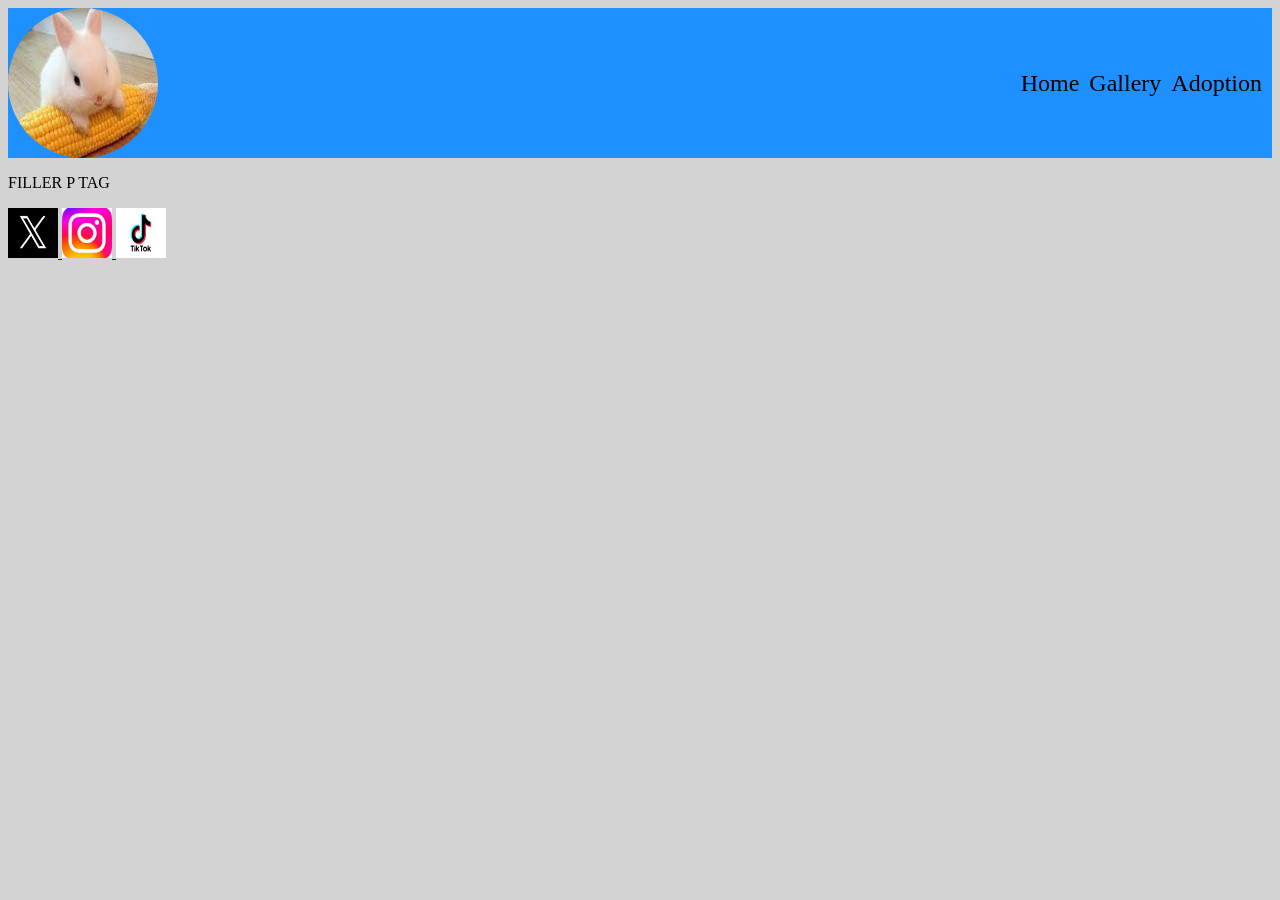
==== adoption.html @ 362bda86 "create boilerplate htmls" ====
<html>
  <head>
    <title>Flooder Farms Homepage</title>
    <link rel="stylesheet" href="./style.css" />
  </head>
  <body>
    <header>
      <img src="./images/bunnyWithCorn.jpeg" alt="bunny laying on piece of corn" />
      <nav>
        <a>Home</a>
        <a>Gallery</a>
        <a>Adoption</a>
      </nav>
    </header>

    <main>
      <p>FILLER P TAG</p>
    </main>

    <footer>
      <a href="https://www.x.com" target="_blank">
        <img 
          src="[data-uri]" 
          alt="x logo" 
        />
      </a>
      
      <a href="https://www.instagram.com" target="_blank">
        <img 
          src="[data-uri]" 
          alt="instagram logo" 
        />
      </a>

      <a href="https://www.tiktok.com" target="_blank">
        <img 
          src="[data-uri]" 
          alt="tiktok logo" 
        />
      </a>
    </footer>
  </body>
</html>
---- style.css ----
body {
  background-color: lightgray;
}

header {
  display: flex;
  justify-content: space-between;
  background-color: dodgerblue;
}

header > img {
  width: 150px;
  height: 150px;
  border-radius: 50%;
}

a > img {
  width: 50px;
  height: 50px;
}

nav > a {
  font-size: x-large;
}

nav {
  margin-right: 10px;
  display: flex;
  gap: 10px;
  align-items: center;
}
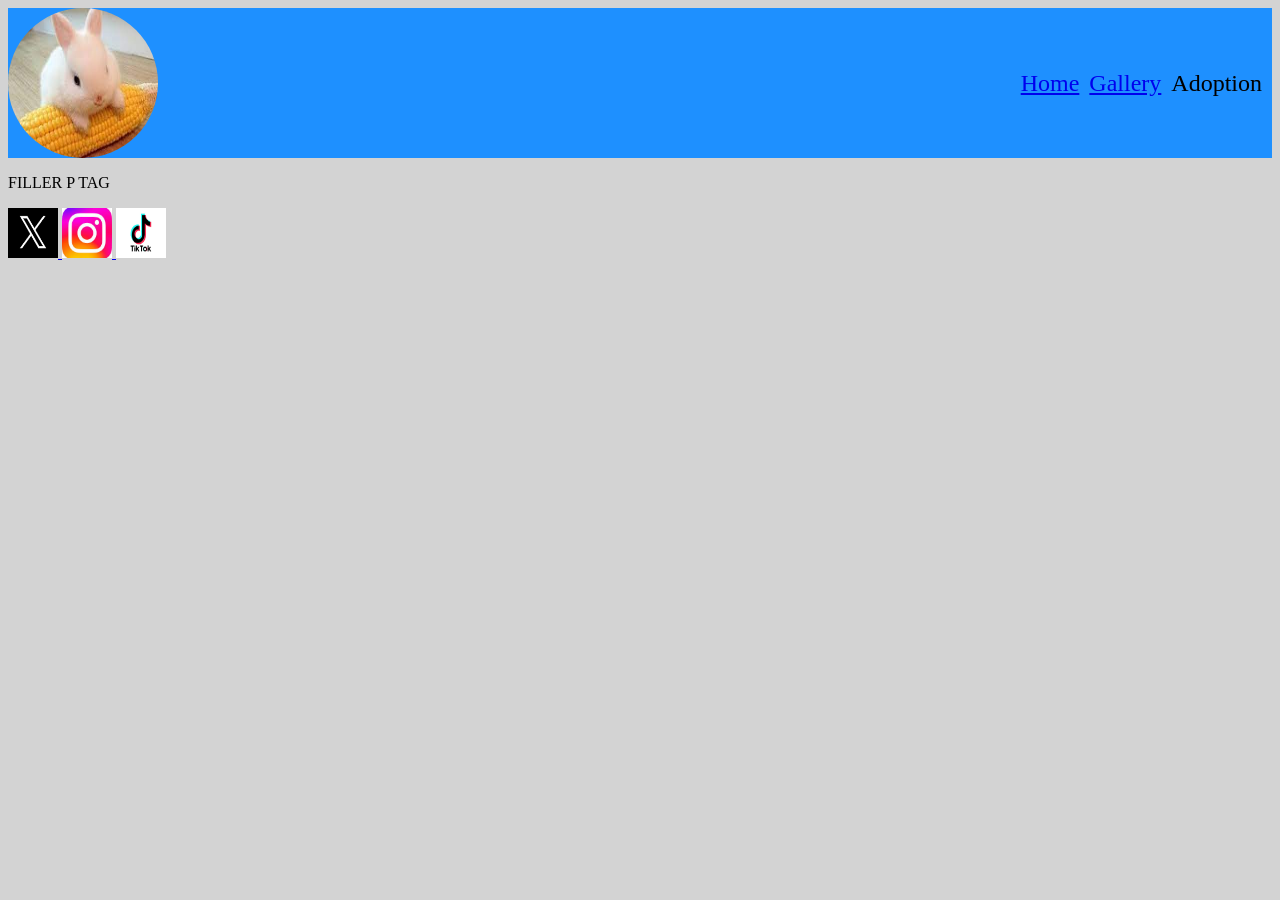
==== commit 2943dbf9: "add links from page to page and add gallery to gallery page" ====
--- a/adoption.html
+++ b/adoption.html
@@ -1,14 +1,14 @@
 <html>
   <head>
-    <title>Flooder Farms Homepage</title>
+    <title>Floofer Farms Adoption Page</title>
     <link rel="stylesheet" href="./style.css" />
   </head>
   <body>
     <header>
       <img src="./images/bunnyWithCorn.jpeg" alt="bunny laying on piece of corn" />
       <nav>
-        <a>Home</a>
-        <a>Gallery</a>
+        <a href="./index.html">Home</a>
+        <a href="./gallery.html">Gallery</a>
         <a>Adoption</a>
       </nav>
     </header>
--- a/style.css
+++ b/style.css
@@ -28,4 +28,17 @@
   display: flex;
   gap: 10px;
   align-items: center;
+}
+
+@media (width < 450px) {
+  header {
+    display: flex;
+    flex-direction: column;
+    align-items: center;
+  }
+
+  nav {
+    display: flex;
+    flex-direction: column;
+  }
 }
